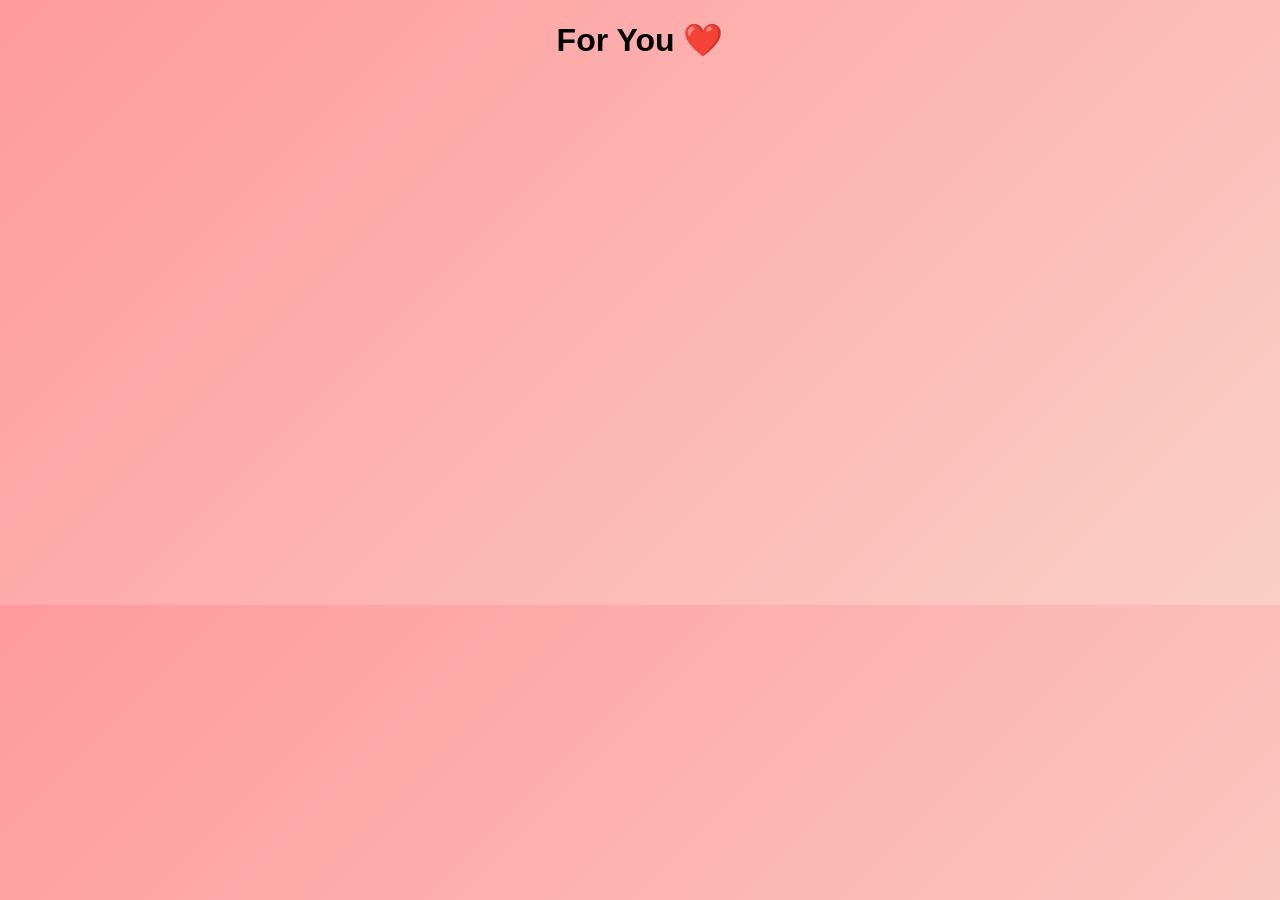
==== final.html @ 4d8490f6 "Add files via upload" ====
<!DOCTYPE html>
<html>
<head>
<title>Final</title>
<link rel="stylesheet" href="css/style.css">
</head>

<body>

<h1>For You ❤️</h1>

<video id="finalVideo" width="320" autoplay>
<source src="video/final.mp4" type="video/mp4">
</video>

<!-- Lyrics -->
<p id="lyrics" style="margin-top:20px; font-size:18px;"></p>

<!-- Final Message -->
<div id="finalMsg" style="display:none; margin-top:20px;">
<p id="finalText"></p>
</div>
<script src="js/script.js"></script>

</body>
</html>
---- css/style.css ----
body{
background:linear-gradient(135deg,#ff9a9e,#fad0c4);
text-align:center;
font-family:Arial;
}

button{
padding:10px 20px;
margin:10px;
font-size:16px;
border:none;
border-radius:10px;
background:#ff4d6d;
color:white;
cursor:pointer;
}

#memoryImage{
width:300px;
border-radius:15px;
opacity:0;
transition:1s;
}
/* Soft transparent pink hearts */

#hearts-container{
position:fixed;
top:0;
left:0;
width:100%;
height:100%;
pointer-events:none;
overflow:hidden;
z-index:999;
}

.heart{
position:absolute;
color:rgb(210, 67, 201); /* soft transparent pink */
font-size:20px;
animation:floatUp 10s linear infinite;
}

@keyframes floatUp{

0%{
transform:translateY(100vh) scale(0.8);
opacity:0.3;
}

50%{
opacity:0.2;
}

100%{
transform:translateY(-10vh) scale(1.2);
opacity:0;
}

}
#finalVideo{
width:320px;
height:500px;
object-fit:cover;
object-position:center top;
}
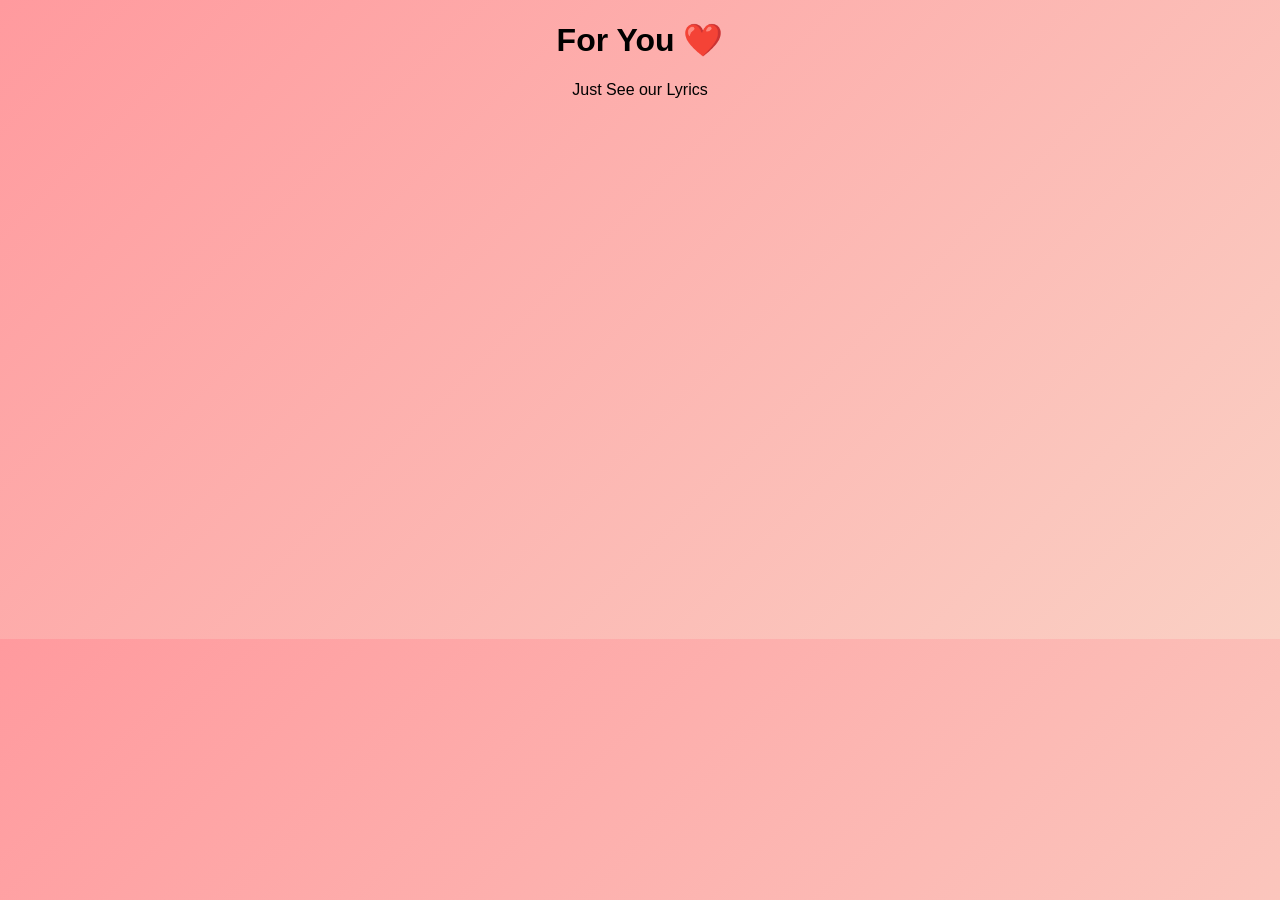
==== commit 4216409c: "Add message to prompt users to see lyrics Added a message prompting users to see the lyrics." ====
--- a/final.html
+++ b/final.html
@@ -8,7 +8,7 @@
 <body>
 
 <h1>For You ❤️</h1>
-
+<p>Just See our Lyrics</p>
 <video id="finalVideo" width="320" autoplay>
 <source src="video/final.mp4" type="video/mp4">
 </video>
@@ -23,4 +23,4 @@
 <script src="js/script.js"></script>
 
 </body>
-</html>+</html>
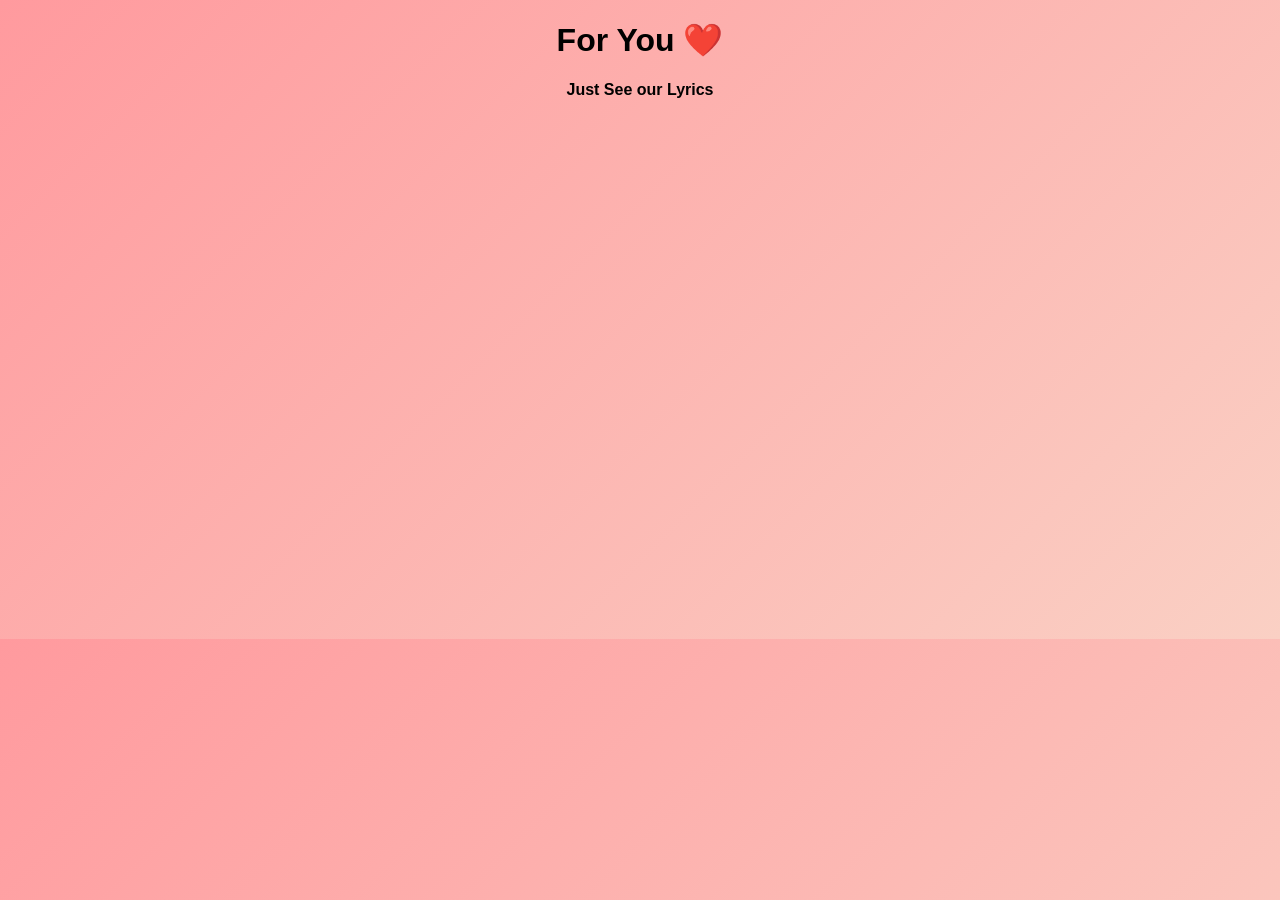
==== commit 0fb4cf08: "Enhance lyrics prompt with bold text Bold the lyrics prompt in the HTML." ====
--- a/final.html
+++ b/final.html
@@ -8,7 +8,7 @@
 <body>
 
 <h1>For You ❤️</h1>
-<p>Just See our Lyrics</p>
+<p><b>Just See our Lyrics</b></p>
 <video id="finalVideo" width="320" autoplay>
 <source src="video/final.mp4" type="video/mp4">
 </video>
